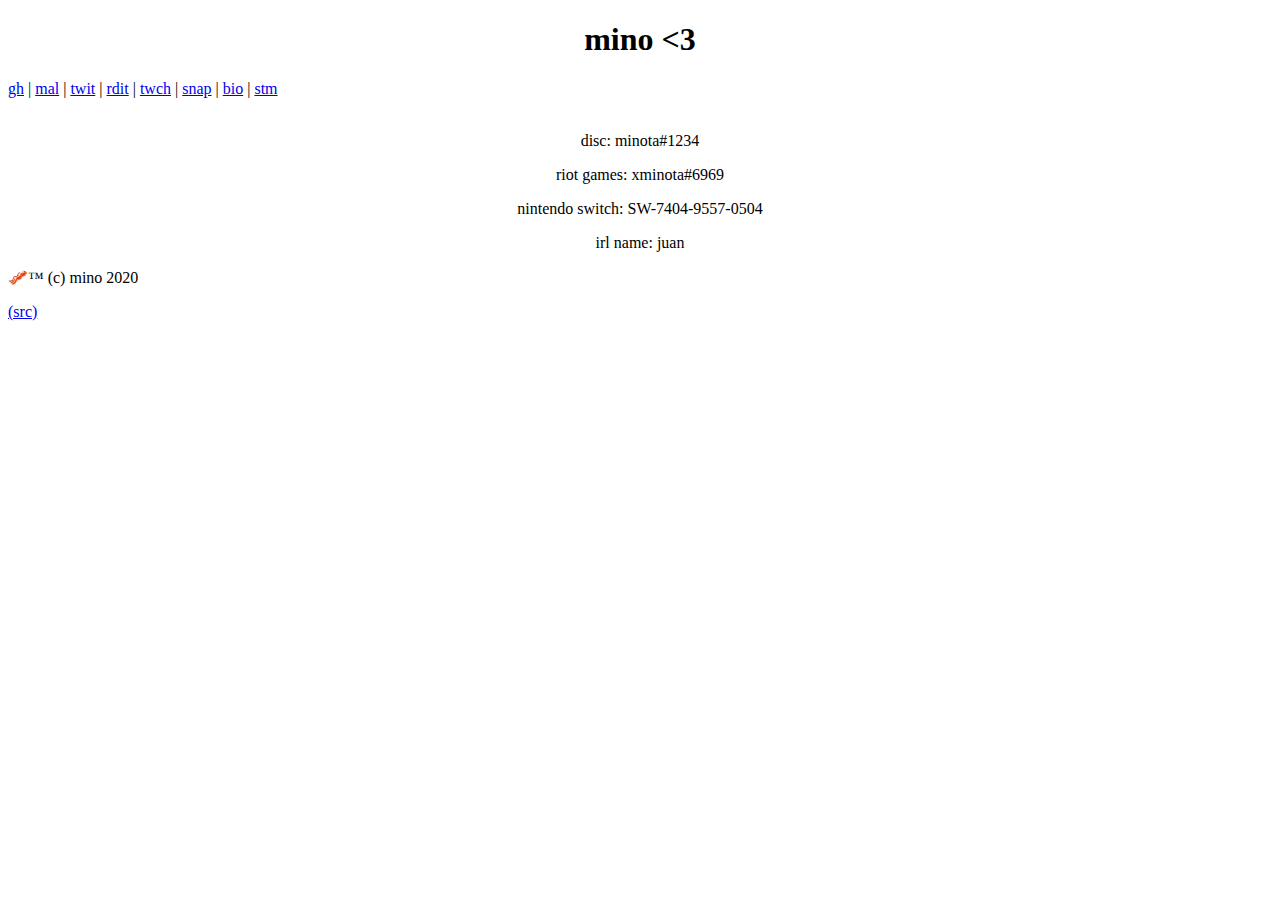
==== index.html @ 0d3a7d78 "Update index.html" ====
<!DOCTYPE html>
<html> 
    <head>
        <script src="script.js"></script>
        <link rel="stylesheet" type="text/css" href="sssssssssssssssssssssssss.css">
    </head>
    <body> 
        <div class="gui">
            <h1 style="text-align: center;">mino &lt;3</h1>
            <a class="subtitle" href="https://github/xMinota">gh</a> | <a class="subtitle" href="https://myanimelist.net/profile/xMinota_">mal</a> | <a class="subtitle" href="https://twitter.com/xMinota_">twit</a> | <a class="subtitle" href="https://reddit.com/u/xMinota">rdit</a> | <a class="subtitle" href="https://twitch.tv/xMinota">twch</a> | <a class="subtitle" href="https://snapchat.com/add/xMinota">snap</a> | <a class="subtitle" href="https://dsc.bio/mi">bio</a> | <a class="subtitle" href="https://steamcommunity.com/id/xMinota/">stm</a><br><br>
            <p class="subtitle" style="text-align: center;">disc: minota#1234</p>
            <p class="subtitle" style="text-align: center;">riot games: xminota#6969</p>
            <p class="subtitle" style="text-align: center;">nintendo switch: SW-7404-9557-0504</p>
            <p class="subtitle" style="text-align: center;">irl name: juan</p>
        </div>
    </body>
    <div class="footer">
        <p>🥓™ (c) mino 2020</p> <a style="text-align: center;" href="https://github.com/xMinota/xMinota.github.io">(src)</a>
        <br>
    </div>
    <br>
</html>
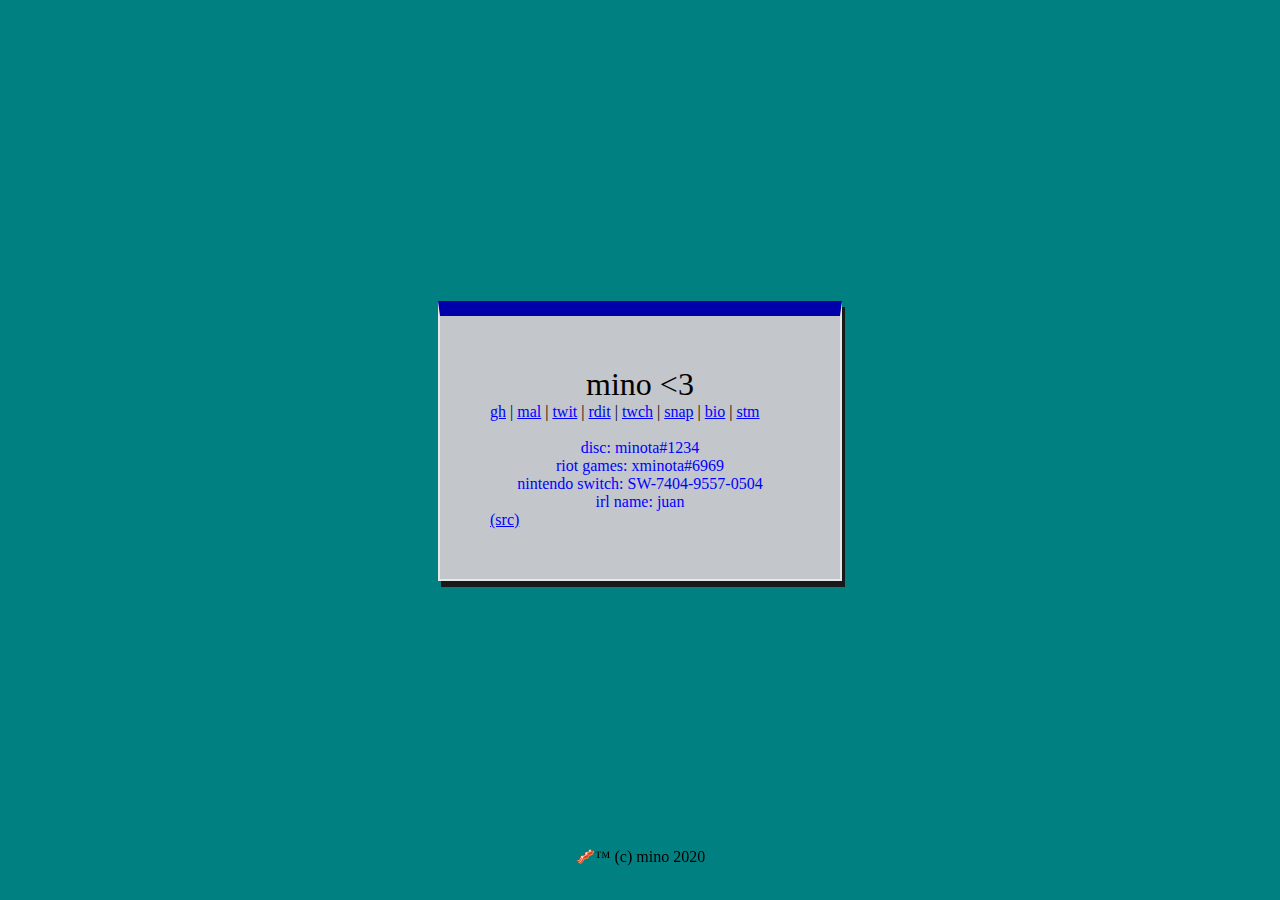
==== commit 43ad0a1a: "Update index.html" ====
--- a/index.html
+++ b/index.html
@@ -12,10 +12,11 @@
             <p class="subtitle" style="text-align: center;">riot games: xminota#6969</p>
             <p class="subtitle" style="text-align: center;">nintendo switch: SW-7404-9557-0504</p>
             <p class="subtitle" style="text-align: center;">irl name: juan</p>
+            <a class="subtitle" style="text-align: center;" href="https://github.com/xMinota/xMinota.github.io">(src)</a>
         </div>
     </body>
     <div class="footer">
-        <p>🥓™ (c) mino 2020</p> <a style="text-align: center;" href="https://github.com/xMinota/xMinota.github.io">(src)</a>
+        <p>🥓™ (c) mino 2020</p>
         <br>
     </div>
     <br>
--- a/sssssssssssssssssssssssss.css
+++ b/sssssssssssssssssssssssss.css
@@ -0,0 +1,111 @@
+body {
+    background-color: #008080;
+    background-image: url('https://vignette.wikia.nocookie.net/windows/images/4/4e/Windows_NT_4.0.png');
+    background-repeat: no-repeat;
+    display: table-cell;
+    vertical-align: middle;
+    margin: 0 auto;
+    background-position: center; 
+    padding: 0;
+}
+
+@font-face {
+    font-family: 'Fixedsys Excelsior 3.01';
+    font-style: normal;
+    font-weight: normal;
+    src: local('Fixedsys Excelsior 3.01'), url('FSEX300.woff') format('woff');
+}
+
+html, body {
+    height: 100%;
+}
+
+html {
+    cursor: url("http://www.rw-designer.com/cursor-download.php?id=128661"), auto;
+    display: table;
+    margin: auto;
+}
+
+div.gui {
+    background-color: #C3C6CB;
+    width: 300px;
+    border-width:5px; 
+    border-left: 2px solid #E6E9EA;
+    border-right: 2px solid #E6E9EA;
+    border-bottom: 2px solid #E6E9EA;
+    padding: 50px;
+    margin: 20px;
+    border-top-color: #0000AA;
+    border-top-style: solid;
+    border-top-width: 15px;
+    box-shadow: 3px 6px #19191A;
+  }
+
+img {
+    border: none;
+}
+
+h1, img {
+    vertical-align: middle;
+    margin-right: 5px;
+}    
+
+p {
+    font-family: 'Fixedsys Excelsior 3.01';
+    font-weight: normal;
+    font-size: 42
+}
+
+h1 {
+    font-family: 'Fixedsys Excelsior 3.01';
+    font-weight: normal;
+    font-size: 100;
+    margin: 0;
+}
+
+.custom {
+    cursor: url(images/my-cursor.png), auto;
+}
+
+::selection { background: pink; }
+
+.subtitle {
+    font-family: 'Fixedsys Excelsior 3.01';
+    font-weight: normal;
+    font-size: 80;
+    margin: 0;
+    color: blue
+}
+
+.subtitle {
+    font-family: 'Fixedsys Excelsior 3.01';
+    font-weight: normal;
+    font-size: 80;
+    margin: 0;
+    color: blue
+}
+
+a {
+    font-family: 'Fixedsys Excelsior 3.01';
+    font-weight: normal;
+    font-size: 42;
+}
+
+a:visited {
+    font-family: 'Fixedsys Excelsior 3.01';
+    font-weight: normal;
+    font-size: 42;
+    color: black;
+}
+
+a:hover {
+    cursor: url("http://www.rw-designer.com/cursor-download.php?id=128675"), auto !important
+}
+
+.footer {
+    position: fixed;
+    left: 0;
+    bottom: 0;
+    width: 100%;
+    text-align: center;
+}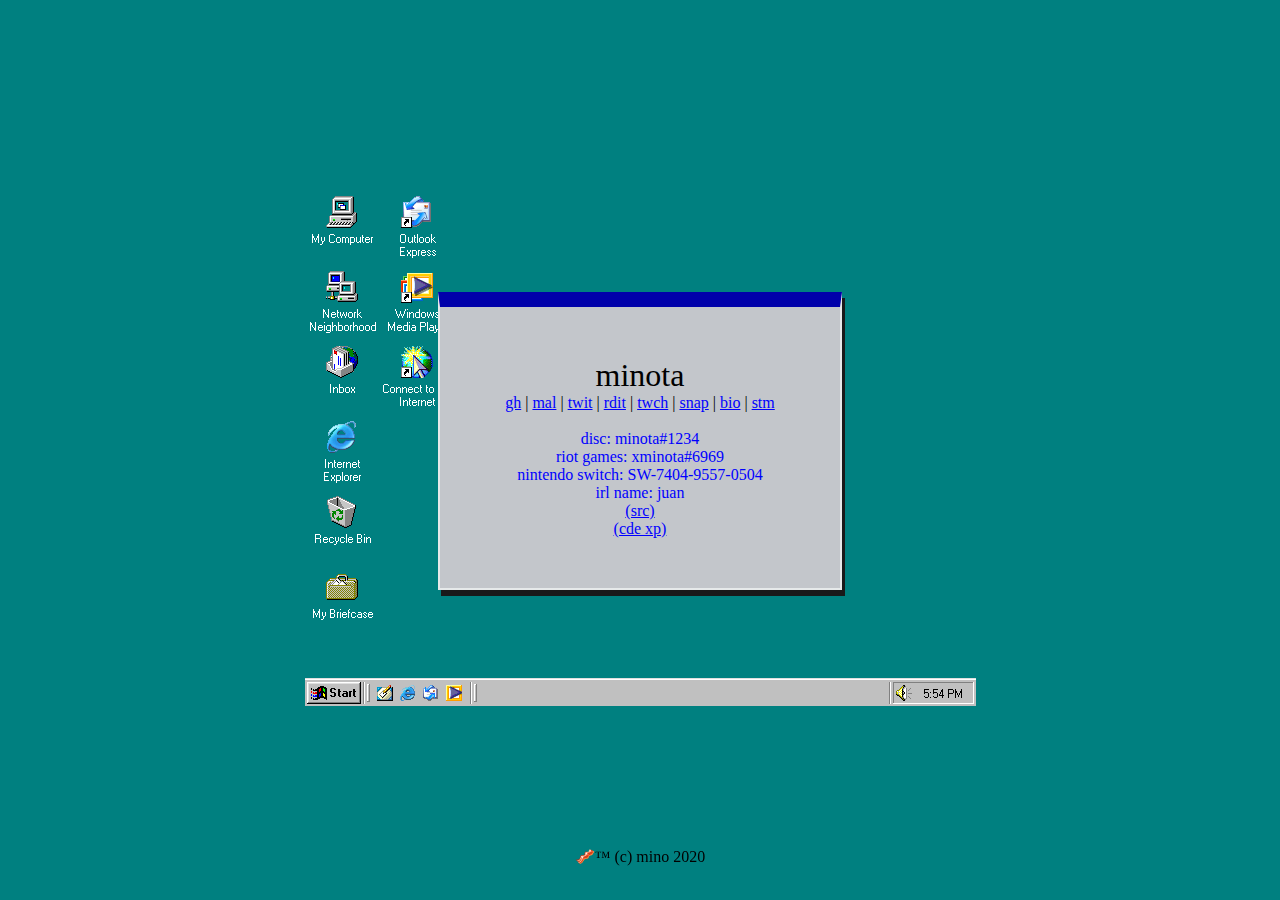
==== commit 13984689: "remove cutoff in chrome & add exp page" ====
--- a/index.html
+++ b/index.html
@@ -1,18 +1,26 @@
 <!DOCTYPE html>
 <html> 
     <head>
+        <audio id="audio">
+            <source src="windowsssssssssssssssssss.mp3" type="audio/mpeg">
+            Your browser does not support the audio element.
+        </audio>
         <script src="script.js"></script>
         <link rel="stylesheet" type="text/css" href="sssssssssssssssssssssssss.css">
     </head>
-    <body> 
+    <body onload="playAudio()"> 
         <div class="gui">
-            <h1 style="text-align: center;">mino &lt;3</h1>
-            <a class="subtitle" href="https://github/xMinota">gh</a> | <a class="subtitle" href="https://myanimelist.net/profile/xMinota_">mal</a> | <a class="subtitle" href="https://twitter.com/xMinota_">twit</a> | <a class="subtitle" href="https://reddit.com/u/xMinota">rdit</a> | <a class="subtitle" href="https://twitch.tv/xMinota">twch</a> | <a class="subtitle" href="https://snapchat.com/add/xMinota">snap</a> | <a class="subtitle" href="https://dsc.bio/mi">bio</a> | <a class="subtitle" href="https://steamcommunity.com/id/xMinota/">stm</a><br><br>
-            <p class="subtitle" style="text-align: center;">disc: minota#1234</p>
-            <p class="subtitle" style="text-align: center;">riot games: xminota#6969</p>
-            <p class="subtitle" style="text-align: center;">nintendo switch: SW-7404-9557-0504</p>
-            <p class="subtitle" style="text-align: center;">irl name: juan</p>
-            <a class="subtitle" style="text-align: center;" href="https://github.com/xMinota/xMinota.github.io">(src)</a>
+            <div align="center">
+                <h1 style="text-align: center;">minota</h1>
+                <a class="subtitle" href="https://github.com/xMinota">gh</a> | <a class="subtitle" href="https://myanimelist.net/profile/xMinota_">mal</a> | <a class="subtitle" href="https://twitter.com/xMinota_">twit</a> | <a class="subtitle" href="https://reddit.com/u/xMinota">rdit</a> | <a class="subtitle" href="https://twitch.tv/xMinota">twch</a> | <a class="subtitle" href="https://snapchat.com/add/xMinota">snap</a> | <a class="subtitle" href="https://dsc.bio/mi">bio</a> | <a class="subtitle" href="https://steamcommunity.com/id/xMinota/">stm</a><br><br>
+                <p class="subtitle" style="text-align: center;">disc: minota#1234</p>
+                <p class="subtitle" style="text-align: center;">riot games: xminota#6969</p>
+                <p class="subtitle" style="text-align: center;">nintendo switch: SW-7404-9557-0504</p>
+                <p class="subtitle" style="text-align: center;">irl name: juan</p>
+                <a class="subtitle" style="text-align: center;" href="https://github.com/xMinota/xMinota.github.io">(src)</a>
+                <br>
+                <a class="subtitle" style="text-align: center;" href="./exp.html">(cde xp)</a>
+            </div>
         </div>
     </body>
     <div class="footer">
--- a/sssssssssssssssssssssssss.css
+++ b/sssssssssssssssssssssssss.css
@@ -1,10 +1,9 @@
 body {
     background-color: #008080;
-    background-image: url('https://vignette.wikia.nocookie.net/windows/images/4/4e/Windows_NT_4.0.png');
+    background-image: url('./Windows_NT_4.0 (1).png');
     background-repeat: no-repeat;
     display: table-cell;
     vertical-align: middle;
-    margin: 0 auto;
     background-position: center; 
     padding: 0;
 }
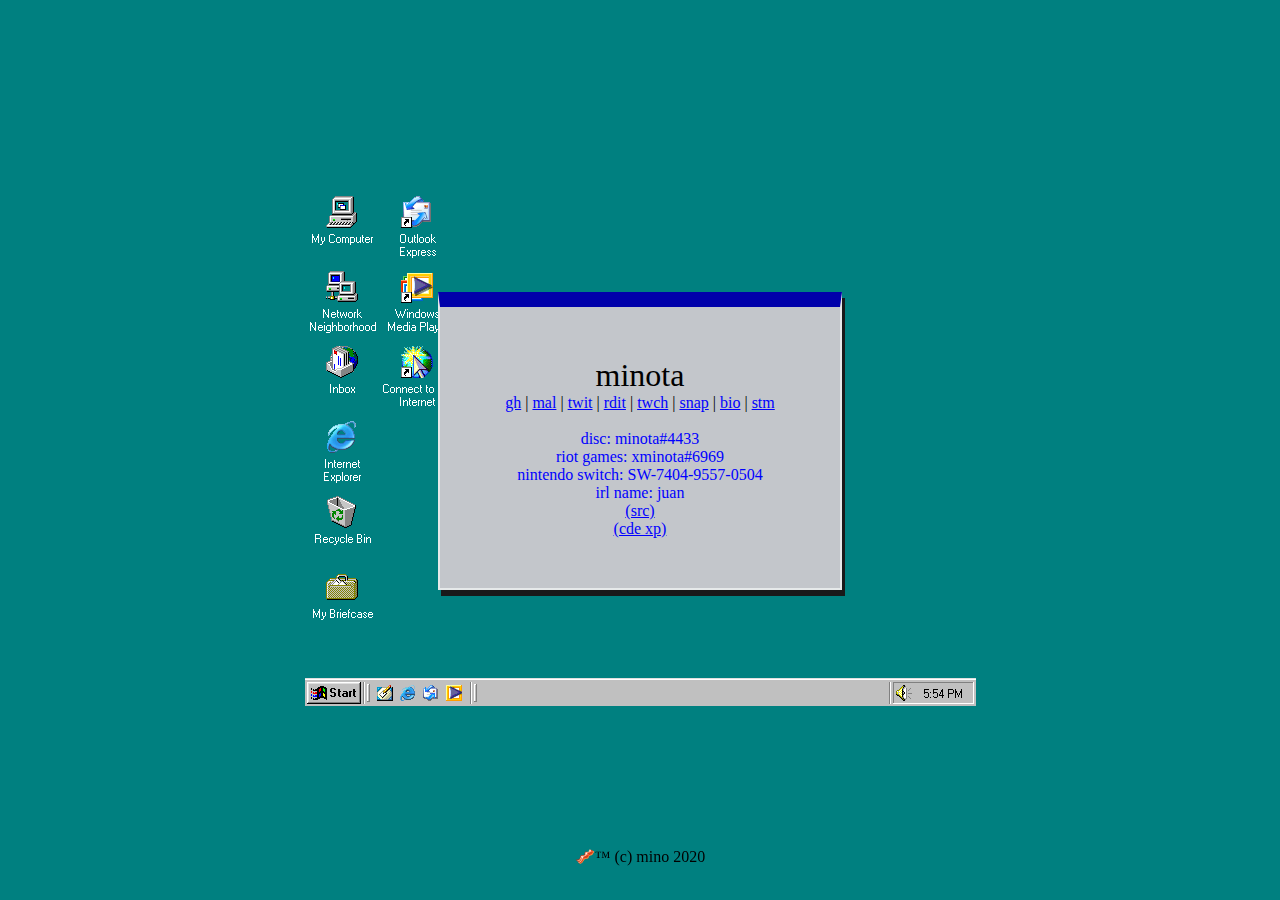
==== commit 398b4672: "Merge branch 'master' of https://github.com/xMinota/xMinota.github.io" ====
--- a/index.html
+++ b/index.html
@@ -13,7 +13,7 @@
             <div align="center">
                 <h1 style="text-align: center;">minota</h1>
                 <a class="subtitle" href="https://github.com/xMinota">gh</a> | <a class="subtitle" href="https://myanimelist.net/profile/xMinota_">mal</a> | <a class="subtitle" href="https://twitter.com/xMinota_">twit</a> | <a class="subtitle" href="https://reddit.com/u/xMinota">rdit</a> | <a class="subtitle" href="https://twitch.tv/xMinota">twch</a> | <a class="subtitle" href="https://snapchat.com/add/xMinota">snap</a> | <a class="subtitle" href="https://dsc.bio/mi">bio</a> | <a class="subtitle" href="https://steamcommunity.com/id/xMinota/">stm</a><br><br>
-                <p class="subtitle" style="text-align: center;">disc: minota#1234</p>
+                <p class="subtitle" style="text-align: center;">disc: minota#4433</p>
                 <p class="subtitle" style="text-align: center;">riot games: xminota#6969</p>
                 <p class="subtitle" style="text-align: center;">nintendo switch: SW-7404-9557-0504</p>
                 <p class="subtitle" style="text-align: center;">irl name: juan</p>
@@ -28,4 +28,4 @@
         <br>
     </div>
     <br>
-</html>+</html>
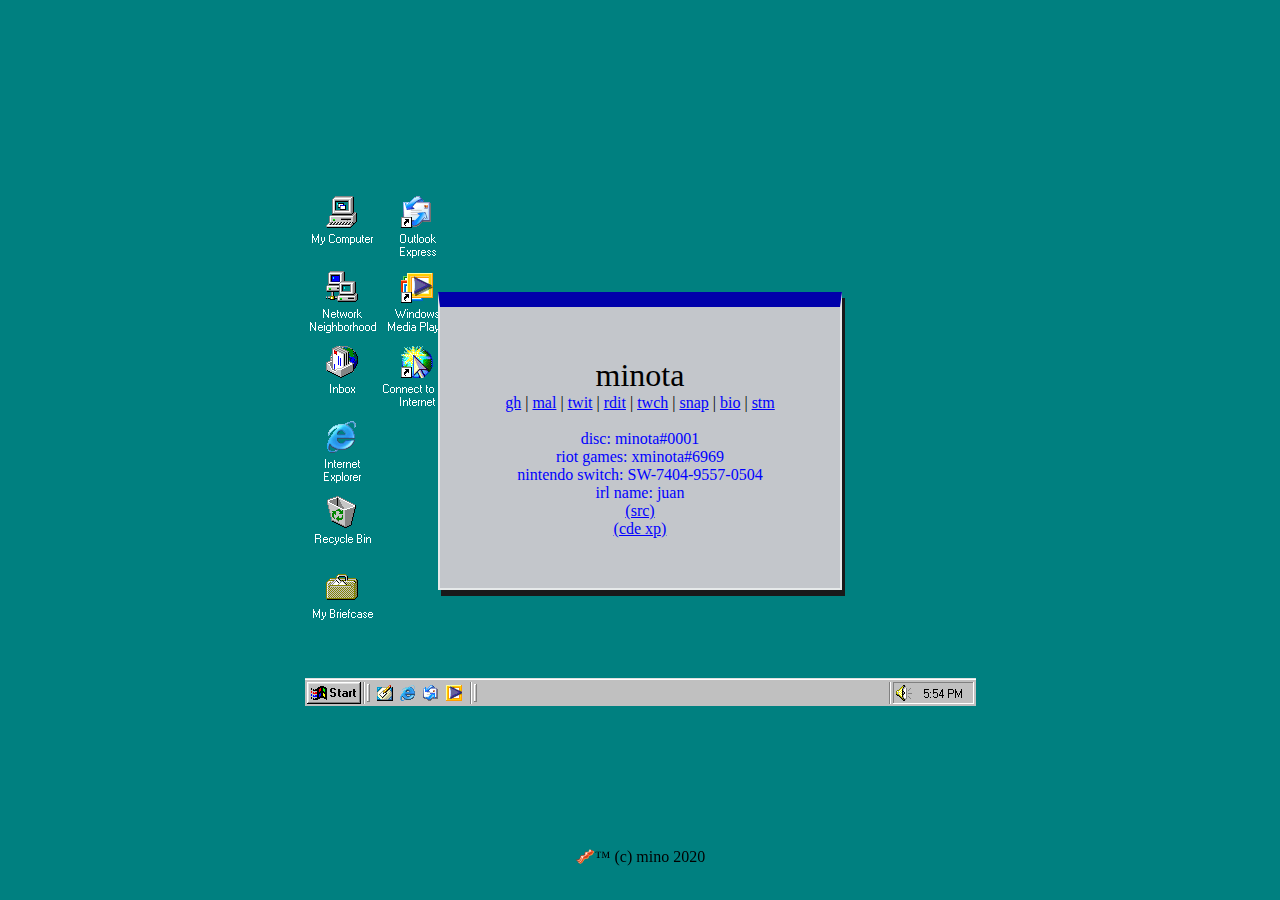
==== commit 36580813: "Update index.html" ====
--- a/index.html
+++ b/index.html
@@ -8,12 +8,12 @@
         <script src="script.js"></script>
         <link rel="stylesheet" type="text/css" href="sssssssssssssssssssssssss.css">
     </head>
-    <body onload="playAudio()"> 
+    <body onload="start()"> 
         <div class="gui">
             <div align="center">
                 <h1 style="text-align: center;">minota</h1>
                 <a class="subtitle" href="https://github.com/xMinota">gh</a> | <a class="subtitle" href="https://myanimelist.net/profile/xMinota_">mal</a> | <a class="subtitle" href="https://twitter.com/xMinota_">twit</a> | <a class="subtitle" href="https://reddit.com/u/xMinota">rdit</a> | <a class="subtitle" href="https://twitch.tv/xMinota">twch</a> | <a class="subtitle" href="https://snapchat.com/add/xMinota">snap</a> | <a class="subtitle" href="https://dsc.bio/mi">bio</a> | <a class="subtitle" href="https://steamcommunity.com/id/xMinota/">stm</a><br><br>
-                <p class="subtitle" style="text-align: center;">disc: minota#4433</p>
+                <p class="subtitle" style="text-align: center;">disc: minota#0001</p>
                 <p class="subtitle" style="text-align: center;">riot games: xminota#6969</p>
                 <p class="subtitle" style="text-align: center;">nintendo switch: SW-7404-9557-0504</p>
                 <p class="subtitle" style="text-align: center;">irl name: juan</p>
